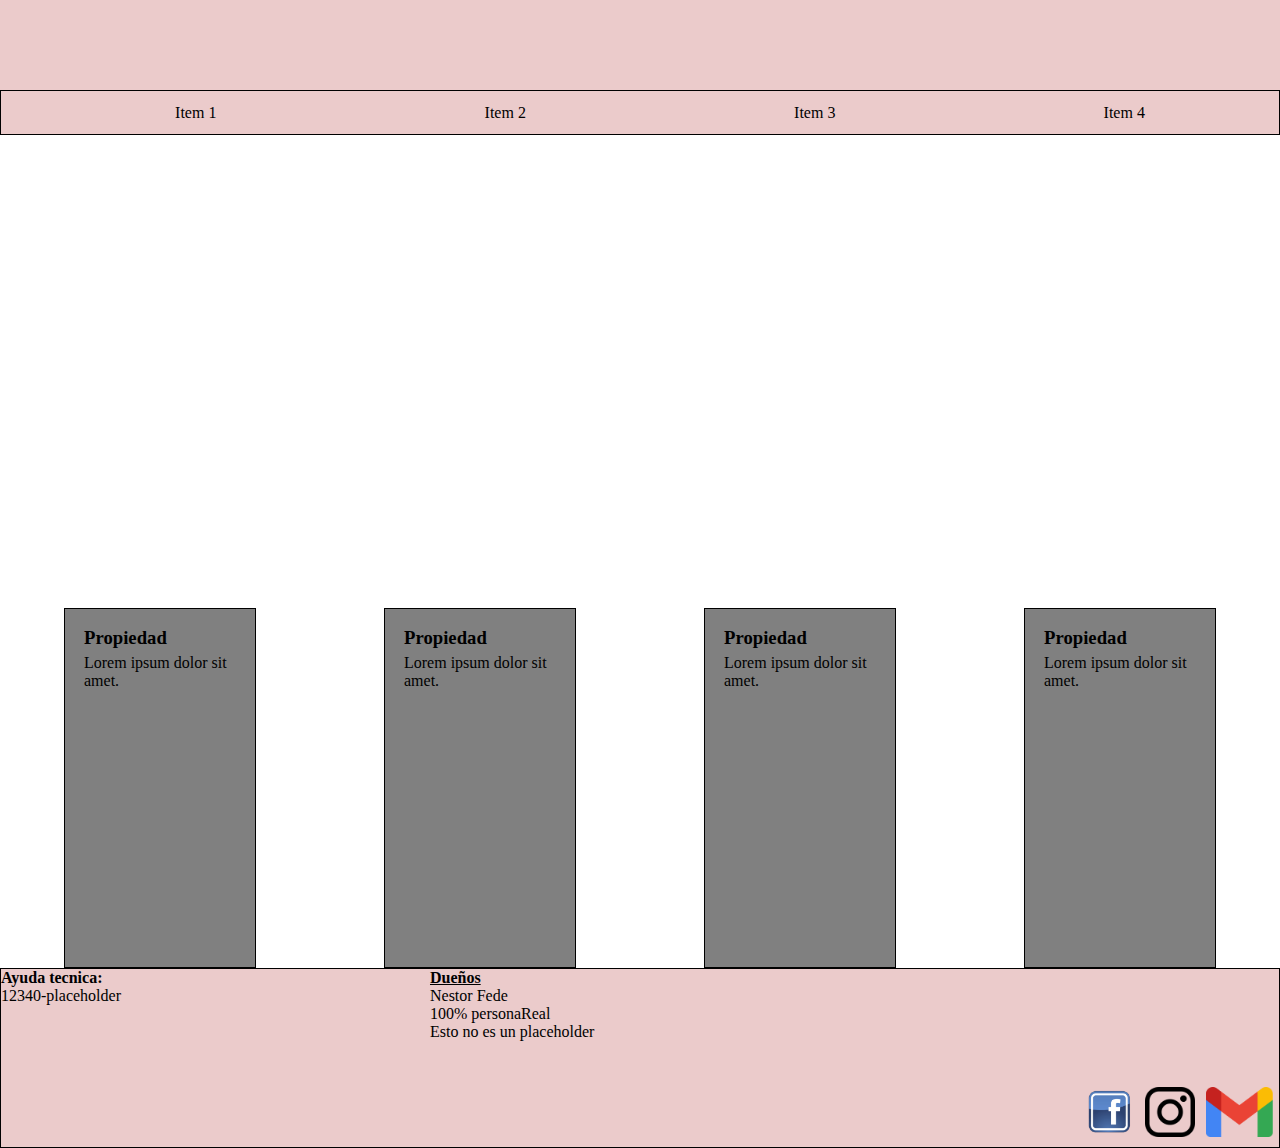
==== index.html @ a10635d9 "Add files via upload" ====
<!DOCTYPE html>
<html lang="en">
<head>
    <meta charset="UTF-8">
    <meta http-equiv="X-UA-Compatible" content="IE=edge">
    <meta name="viewport" content="width=device-width, initial-scale=1.0">
    <link rel="stylesheet" href="main.css">
    <title>Index</title>
</head>
<body>
    <header>

        <nav class="navbar">
            <div class="barra_logo"></div>
            <ul class="items">
                <li class="item">Item 1</li>
                <li class="item">Item 2</li>
                <li class="item">Item 3</li>
                <li class="item">Item 4</li>
            </ul>
        </nav>
    </header>
    <main>
        <div class="container_carousel">
            <img src="https://via.placeholder.com/1200x400" alt="">
        </div>
        <div class="container_destacados">
            <div class="propiedad_destacada">
                <img src="https://via.placeholder.com/300" alt="">
                <h3>Propiedad</h3>
                <p>Lorem ipsum dolor sit amet.</p>
            </div>
            <div class="propiedad_destacada">
                <img src="https://via.placeholder.com/300" alt="">
                <h3>Propiedad</h3>
                <p>Lorem ipsum dolor sit amet.</p>
            </div>
            <div class="propiedad_destacada">
                <img src="https://via.placeholder.com/300" alt="">
                <h3>Propiedad</h3>
                <p>Lorem ipsum dolor sit amet.</p>
            </div>
            <div class="propiedad_destacada">
                <img src="https://via.placeholder.com/300" alt="">
                <h3>Propiedad</h3>
                <p>Lorem ipsum dolor sit amet.</p>
            </div>
        </div>
    </main>
    
    <footer class="footer">
        <h><b>Ayuda tecnica:</b></h>
        <p>12340-placeholder</p>

        <div class="center">
            <h><b><u>Dueños</u></b></h>
            <p>Nestor Fede</p>
            <p>100% personaReal</p>
            <p>Esto no es un placeholder</p>
        </div>

        <div class="container_redes">
            <img src="images/facebook_logo.png" alt="logo insta">
            <img src="images/instagram_logo.png" alt="logo insta">
            <img src="images/gmail_logo.png" alt="logo insta">
        </div>
    </footer>
</body>
</html>
---- main.css ----
*{
    margin: 0;
    box-sizing: border-box;
}

.navbar{
    background:rgb(235, 203, 203);
    width: 100vw;
    height: 15vh;
}

.barra_logo{
    width: 100%;
    height: 10vh;
}

.items{
    border: 1px solid black;
    width: 100%;
    height: 5vh;
    /* El CSS por default establece display:block que hace que cada item ocupe todo el largo de su contenedor padre 
       Usando display flex, estamos cambiando esto para que vayan uno al lado del otro mientras tengan espacio. Existen subpropiedades para que 
       podamos manipular los elementos como queremos
    */
    /* align-items : se utiliza para alinear verticalmente
        justify-content : se utiliza para alinear horizontalmente
        flex-direction : te permite invertir los elementos de estado fila a columna y permite poner los elementos en orden normal o al reves
    */
    /* Pagina para practicarlo: flex-frog */
    display: flex;
    align-items: center; 
    justify-content: space-around; 
}

.item{
    list-style:none;
}

.container_carousel{
    width: 100vw;
    height: 50vh;
    display: flex;
    align-items: center;
    justify-content: center;
}

.container_destacados{
    margin-top: 2.5vh;
    display: flex;
    align-items: center;
    justify-content: space-around;
    width: 100vw;
    height: 40vh;
}

.propiedad_destacada{
    width: 15vw;
    height: 40vh;
    background: gray;
    border: 1px solid black;
}

.propiedad_destacada img{
    width: 100%;
}

.propiedad_destacada p,h3{
    margin:0 10%;
}

.propiedad_destacada h3{
    margin-bottom: 5px;
}

.footer{
    background:rgb(235, 203, 203);
    width: 100vw;
    height: 20vh;
    border: 1px solid black;
    position: relative; 
}

.container_redes{
    display: flex;
    justify-content: space-around;
    position: absolute; /*normalmente esto toma en cuenta toda la pagina pero gracias a relative no es el caso*/
    right: 0px;
    bottom: 10px;
    height: 50px;
    width: 200px;

}

.center{
    justify-content: space-around;
    position: absolute;
    top: 0px;
    left: 40%;
    transform: translateX(-50%);
    align-items: center;
}
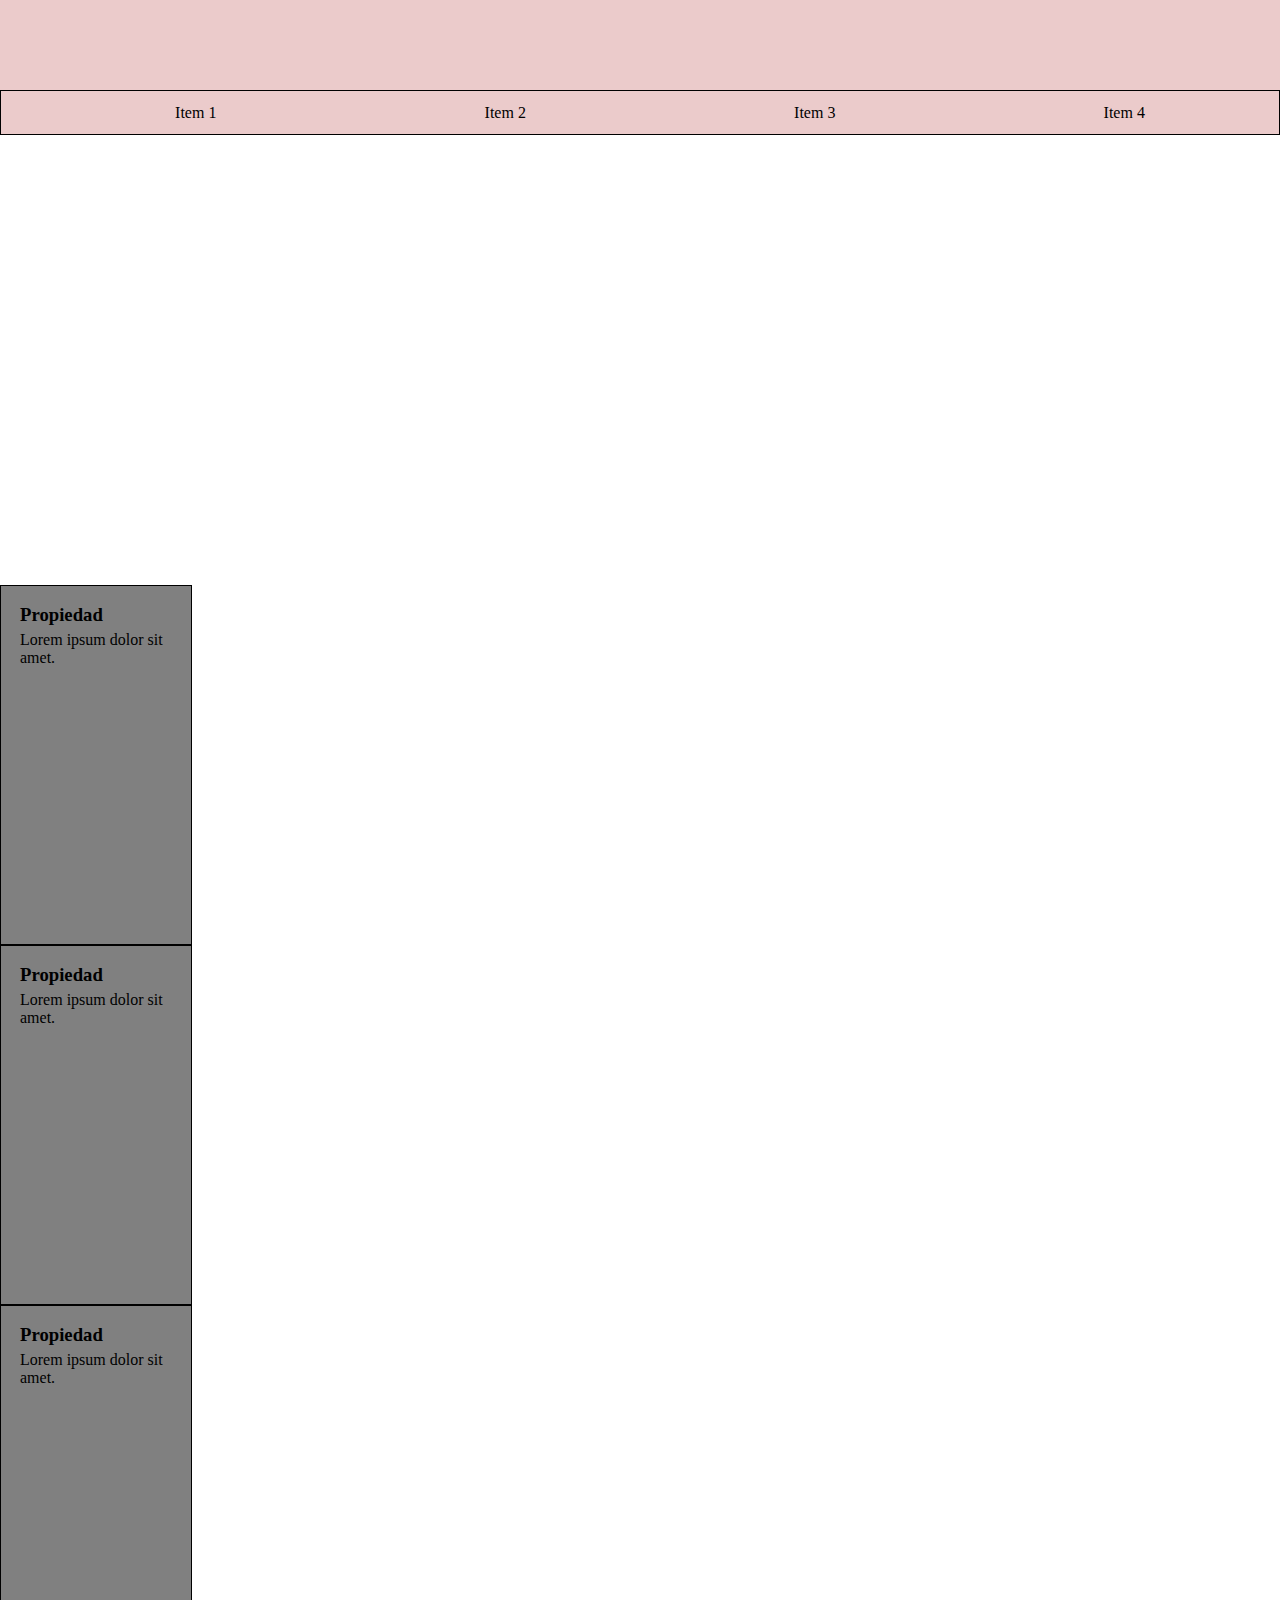
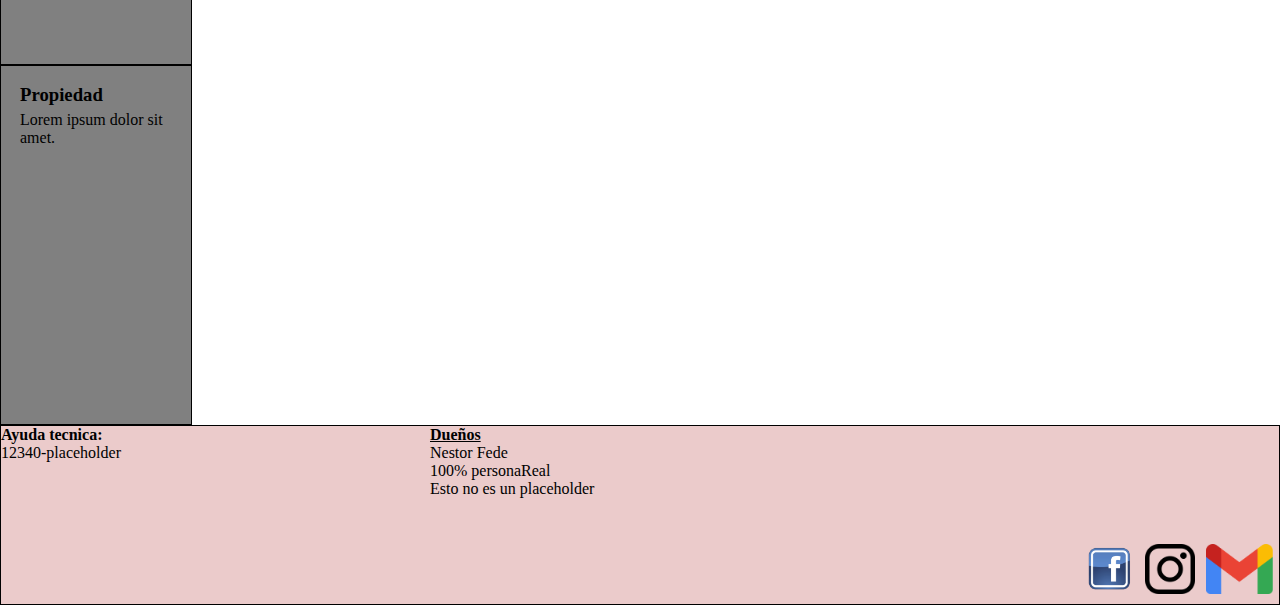
==== commit c3134862: "primer commit santino" ====
--- a/index.html
+++ b/index.html
@@ -1,69 +1,69 @@
-<!DOCTYPE html>
-<html lang="en">
-<head>
-    <meta charset="UTF-8">
-    <meta http-equiv="X-UA-Compatible" content="IE=edge">
-    <meta name="viewport" content="width=device-width, initial-scale=1.0">
-    <link rel="stylesheet" href="main.css">
-    <title>Index</title>
-</head>
-<body>
-    <header>
-
-        <nav class="navbar">
-            <div class="barra_logo"></div>
-            <ul class="items">
-                <li class="item">Item 1</li>
-                <li class="item">Item 2</li>
-                <li class="item">Item 3</li>
-                <li class="item">Item 4</li>
-            </ul>
-        </nav>
-    </header>
-    <main>
-        <div class="container_carousel">
-            <img src="https://via.placeholder.com/1200x400" alt="">
-        </div>
-        <div class="container_destacados">
-            <div class="propiedad_destacada">
-                <img src="https://via.placeholder.com/300" alt="">
-                <h3>Propiedad</h3>
-                <p>Lorem ipsum dolor sit amet.</p>
-            </div>
-            <div class="propiedad_destacada">
-                <img src="https://via.placeholder.com/300" alt="">
-                <h3>Propiedad</h3>
-                <p>Lorem ipsum dolor sit amet.</p>
-            </div>
-            <div class="propiedad_destacada">
-                <img src="https://via.placeholder.com/300" alt="">
-                <h3>Propiedad</h3>
-                <p>Lorem ipsum dolor sit amet.</p>
-            </div>
-            <div class="propiedad_destacada">
-                <img src="https://via.placeholder.com/300" alt="">
-                <h3>Propiedad</h3>
-                <p>Lorem ipsum dolor sit amet.</p>
-            </div>
-        </div>
-    </main>
-    
-    <footer class="footer">
-        <h><b>Ayuda tecnica:</b></h>
-        <p>12340-placeholder</p>
-
-        <div class="center">
-            <h><b><u>Dueños</u></b></h>
-            <p>Nestor Fede</p>
-            <p>100% personaReal</p>
-            <p>Esto no es un placeholder</p>
-        </div>
-
-        <div class="container_redes">
-            <img src="images/facebook_logo.png" alt="logo insta">
-            <img src="images/instagram_logo.png" alt="logo insta">
-            <img src="images/gmail_logo.png" alt="logo insta">
-        </div>
-    </footer>
-</body>
+<!DOCTYPE html>
+<html lang="es">
+<head>
+    <meta charset="UTF-8">
+    <meta http-equiv="X-UA-Compatible" content="IE=edge">
+    <meta name="viewport" content="width=device-width, initial-scale=1.0">
+    <link rel="stylesheet" href="main.css">
+    <title>Index</title>
+</head>
+<body>
+    <header>
+
+        <nav class="navbar">
+            <div class="barra_logo"></div>
+            <ul class="items">
+                <li class="item">Item 1</li>
+                <li class="item">Item 2</li>
+                <li class="item">Item 3</li>
+                <li class="item">Item 4</li>
+            </ul>
+        </nav>
+    </header>
+    <main>
+        <div class="container_carousel">
+            <img src="https://via.placeholder.com/1200x400" alt="">
+        </div>
+        <div class="container_destacado">
+            <div class="propiedad_destacada">
+                <img src="https://via.placeholder.com/300" alt="">
+                <h3>Propiedad</h3>
+                <p>Lorem ipsum dolor sit amet.</p>
+            </div>
+            <div class="propiedad_destacada">
+                <img src="https://via.placeholder.com/300" alt="">
+                <h3>Propiedad</h3>
+                <p>Lorem ipsum dolor sit amet.</p>
+            </div>
+            <div class="propiedad_destacada">
+                <img src="https://via.placeholder.com/300" alt="">
+                <h3>Propiedad</h3>
+                <p>Lorem ipsum dolor sit amet.</p>
+            </div>
+            <div class="propiedad_destacada">
+                <img src="https://via.placeholder.com/300" alt="">
+                <h3>Propiedad</h3>
+                <p>Lorem ipsum dolor sit amet.</p>
+            </div>
+        </div>
+    </main>
+    
+    <footer class="footer">
+        <h><b>Ayuda tecnica:</b></h>
+        <p>12340-placeholder</p>
+
+        <div class="center">
+            <h><b><u>Dueños</u></b></h>
+            <p>Nestor Fede</p>
+            <p>100% personaReal</p>
+            <p>Esto no es un placeholder</p>
+        </div>
+
+        <div class="container_redes">
+            <img src="images/facebook_logo.png" alt="logo insta">
+            <img src="images/instagram_logo.png" alt="logo insta">
+            <img src="images/gmail_logo.png" alt="logo insta">
+        </div>
+    </footer>
+</body>
 </html>--- a/main.css
+++ b/main.css
@@ -1,101 +1,113 @@
-*{
-    margin: 0;
-    box-sizing: border-box;
-}
-
-.navbar{
-    background:rgb(235, 203, 203);
-    width: 100vw;
-    height: 15vh;
-}
-
-.barra_logo{
-    width: 100%;
-    height: 10vh;
-}
-
-.items{
-    border: 1px solid black;
-    width: 100%;
-    height: 5vh;
-    /* El CSS por default establece display:block que hace que cada item ocupe todo el largo de su contenedor padre 
-       Usando display flex, estamos cambiando esto para que vayan uno al lado del otro mientras tengan espacio. Existen subpropiedades para que 
-       podamos manipular los elementos como queremos
-    */
-    /* align-items : se utiliza para alinear verticalmente
-        justify-content : se utiliza para alinear horizontalmente
-        flex-direction : te permite invertir los elementos de estado fila a columna y permite poner los elementos en orden normal o al reves
-    */
-    /* Pagina para practicarlo: flex-frog */
-    display: flex;
-    align-items: center; 
-    justify-content: space-around; 
-}
-
-.item{
-    list-style:none;
-}
-
-.container_carousel{
-    width: 100vw;
-    height: 50vh;
-    display: flex;
-    align-items: center;
-    justify-content: center;
-}
-
-.container_destacados{
-    margin-top: 2.5vh;
-    display: flex;
-    align-items: center;
-    justify-content: space-around;
-    width: 100vw;
-    height: 40vh;
-}
-
-.propiedad_destacada{
-    width: 15vw;
-    height: 40vh;
-    background: gray;
-    border: 1px solid black;
-}
-
-.propiedad_destacada img{
-    width: 100%;
-}
-
-.propiedad_destacada p,h3{
-    margin:0 10%;
-}
-
-.propiedad_destacada h3{
-    margin-bottom: 5px;
-}
-
-.footer{
-    background:rgb(235, 203, 203);
-    width: 100vw;
-    height: 20vh;
-    border: 1px solid black;
-    position: relative; 
-}
-
-.container_redes{
-    display: flex;
-    justify-content: space-around;
-    position: absolute; /*normalmente esto toma en cuenta toda la pagina pero gracias a relative no es el caso*/
-    right: 0px;
-    bottom: 10px;
-    height: 50px;
-    width: 200px;
-
-}
-
-.center{
-    justify-content: space-around;
-    position: absolute;
-    top: 0px;
-    left: 40%;
-    transform: translateX(-50%);
-    align-items: center;
+*{
+    margin: 0;
+    box-sizing: border-box;
+}
+
+.navbar{
+    background:rgb(235, 203, 203);
+    width: 100vw;
+    height: 15vh;
+}
+
+.barra_logo{
+    width: 100%;
+    height: 10vh;
+}
+
+.items{
+    border: 1px solid black;
+    width: 100%;
+    height: 5vh;
+    /* El CSS por default establece display:block que hace que cada item ocupe todo el largo de su contenedor padre 
+       Usando display flex, estamos cambiando esto para que vayan uno al lado del otro mientras tengan espacio. Existen subpropiedades para que 
+       podamos manipular los elementos como queremos
+    */
+    /* align-items : se utiliza para alinear verticalmente
+        justify-content : se utiliza para alinear horizontalmente
+        flex-direction : te permite invertir los elementos de estado fila a columna y permite poner los elementos en orden normal o al reves
+    */
+    /* Pagina para practicarlo: flex-frog */
+    display: flex;
+    align-items: center; 
+    justify-content: space-around; 
+}
+
+.item{
+    list-style:none;
+}
+
+.container_carousel{
+    width: 100vw;
+    height: 50vh;
+    display: flex;
+    align-items: center;
+    justify-content: center;
+}
+
+.container_destacados{
+    margin-top: 2.5vh;
+    display: flex;
+    align-items: center;
+    justify-content: space-around;
+    width: 100vw;
+    height: 40vh;
+}
+
+.container_sedes{
+    margin-top: 2.7vh;
+    margin-bottom: 1.5vh;
+    display: flex;
+    align-items: center;
+    justify-content: space-around;
+    width: 80vw;
+    height: 75vh;
+}
+
+
+
+.propiedad_destacada{
+    width: 15vw;
+    height: 40vh;
+    background: gray;
+    border: 1px solid black;
+}
+
+.propiedad_destacada img{
+    width: 100%;
+}
+
+.propiedad_destacada p,h3{
+    margin:0 10%;
+}
+
+.propiedad_destacada h3{
+    margin-bottom: 5px;
+}
+
+.footer{
+    background:rgb(235, 203, 203);
+    width: 100vw;
+    height: 20vh;
+    border: 1px solid black;
+    position: relative; 
+}
+
+.container_redes{
+    display: flex;
+    justify-content: space-around;
+    position: absolute; /*normalmente esto toma en cuenta toda la pagina pero gracias a relative no es el caso*/
+    right: 0px;
+    bottom: 10px;
+    height: 50px;
+    width: 200px;
+
+}
+
+.center{
+    justify-content: space-around;
+    position: absolute;
+    top: 0px;
+    left: 40%;
+    transform: translateX(-50%);
+    align-items: center;
 }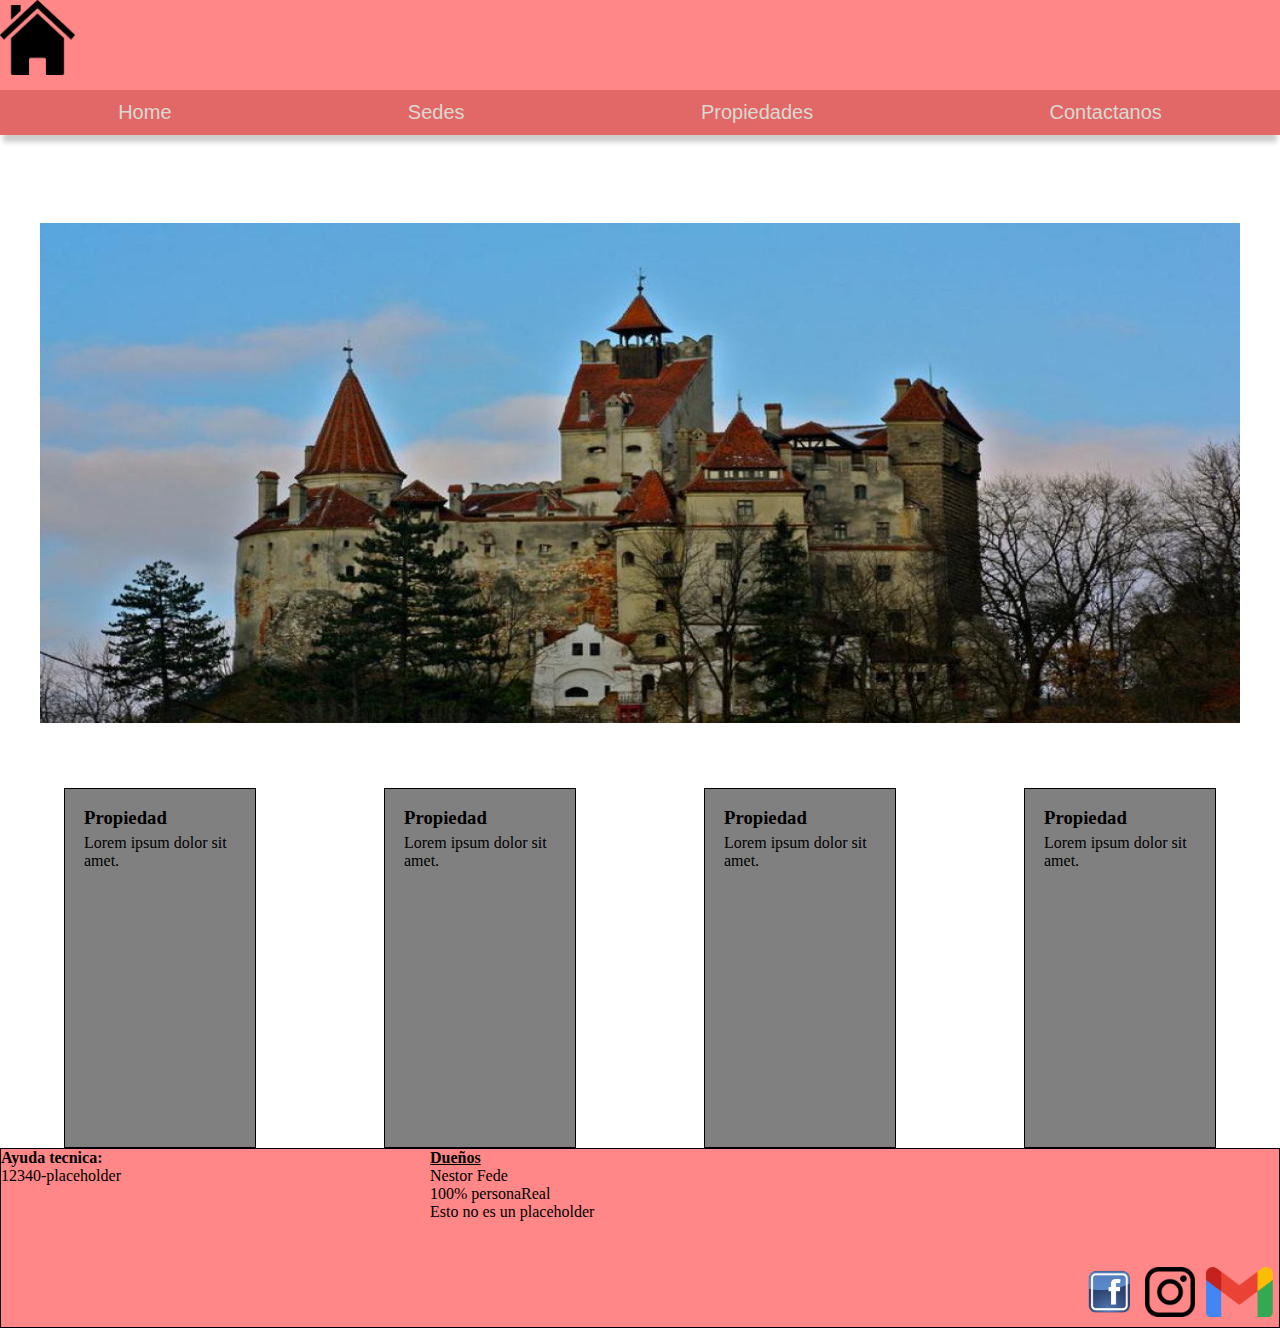
==== commit d4c82c01: "Cambios de php e imagenes nuevas" ====
--- a/index.html
+++ b/index.html
@@ -1,5 +1,5 @@
 <!DOCTYPE html>
-<html lang="es">
+<html lang="en">
 <head>
     <meta charset="UTF-8">
     <meta http-equiv="X-UA-Compatible" content="IE=edge">
@@ -9,22 +9,29 @@
 </head>
 <body>
     <header>
+        <nav class="navbar">
 
-        <nav class="navbar">
-            <div class="barra_logo"></div>
+            <div class="barra_logo">
+                <a href="index.html"><img src="images/casa_logo.png" alt="logo de pagina"
+                width="75"
+                height="75"></a>
+            </div>
+
             <ul class="items">
-                <li class="item">Item 1</li>
-                <li class="item">Item 2</li>
-                <li class="item">Item 3</li>
-                <li class="item">Item 4</li>
+                <li class="item"> <a href="index.html">Home</a> </li>
+                <li class="item"> <a href="sedes.html">Sedes </a></li>
+                <li class="item"> <a href="propiedades.html">Propiedades</a></li>
+                <li class="item"> <a href="contacto.php">Contactanos </a></li>
             </ul>
         </nav>
     </header>
     <main>
         <div class="container_carousel">
-            <img src="https://via.placeholder.com/1200x400" alt="">
+            <img src="images/index_img1.jpeg" alt=""
+            width="1200"
+            height="500">
         </div>
-        <div class="container_destacado">
+        <div class="container_destacados">
             <div class="propiedad_destacada">
                 <img src="https://via.placeholder.com/300" alt="">
                 <h3>Propiedad</h3>
@@ -47,7 +54,6 @@
             </div>
         </div>
     </main>
-    
     <footer class="footer">
         <h><b>Ayuda tecnica:</b></h>
         <p>12340-placeholder</p>
@@ -60,9 +66,9 @@
         </div>
 
         <div class="container_redes">
-            <img src="images/facebook_logo.png" alt="logo insta">
+            <img src="images/facebook_logo.png" alt="logo facebook">
             <img src="images/instagram_logo.png" alt="logo insta">
-            <img src="images/gmail_logo.png" alt="logo insta">
+            <img src="images/gmail_logo.png" alt="logo gmail">
         </div>
     </footer>
 </body>
--- a/main.css
+++ b/main.css
@@ -1,26 +1,36 @@
+@import url('https://fonts.googleapis.com/css2?family=Nunito:ital,wght@0,200;0,300;0,400;0,500;0,600;0,700;0,800;0,900;0,1000;1,200;1,300;1,400;1,500;1,600;1,700;1,800;1,900;1,1000&display=swap%27');
+
 *{
     margin: 0;
     box-sizing: border-box;
 }
 
 .navbar{
+    position: fixed;
     background:rgb(235, 203, 203);
-    width: 100vw;
+    width: 100%;
     height: 15vh;
+    box-shadow: 0px 10px 5px -3px rgba(0, 0, 0, 0.2);
+    z-index: 5;
+    top: 0;
 }
 
 .barra_logo{
     width: 100%;
     height: 10vh;
+    background:#FF8787;
 }
 
 .items{
-    border: 1px solid black;
+    background:#E26868;
+    margin: 0;
+    padding: 0;
+    /* border: 1px solid black; */
     width: 100%;
     height: 5vh;
     /* El CSS por default establece display:block que hace que cada item ocupe todo el largo de su contenedor padre 
-       Usando display flex, estamos cambiando esto para que vayan uno al lado del otro mientras tengan espacio. Existen subpropiedades para que 
-       podamos manipular los elementos como queremos
+    Usando display flex, estamos cambiando esto para que vayan uno al lado del otro mientras tengan espacio. Existen subpropiedades para que 
+    podamos manipular los elementos como queremos
     */
     /* align-items : se utiliza para alinear verticalmente
         justify-content : se utiliza para alinear horizontalmente
@@ -36,9 +46,21 @@
     list-style:none;
 }
 
+.item a{
+    text-decoration:none;
+    color: #D8D9CF;
+    font-size: 1.25rem;
+    font-family: 'Roboto', sans-serif;
+}
+
+.item a:hover{
+    color: black;
+}
+
 .container_carousel{
-    width: 100vw;
-    height: 50vh;
+    margin-top: 20vh;
+    width: 100%;
+    height: 65vh;
     display: flex;
     align-items: center;
     justify-content: center;
@@ -49,21 +71,9 @@
     display: flex;
     align-items: center;
     justify-content: space-around;
-    width: 100vw;
+    width: 100%;
     height: 40vh;
 }
-
-.container_sedes{
-    margin-top: 2.7vh;
-    margin-bottom: 1.5vh;
-    display: flex;
-    align-items: center;
-    justify-content: space-around;
-    width: 80vw;
-    height: 75vh;
-}
-
-
 
 .propiedad_destacada{
     width: 15vw;
@@ -83,26 +93,41 @@
 .propiedad_destacada h3{
     margin-bottom: 5px;
 }
+/* Santino */
+.container_sedes{
+    margin-top: 20vh;
+    margin-bottom: 1.5vh;
+    display: flex;
+    align-items: center;
+    justify-content: space-around;
+    width: 100vw;
+    height: 60vh;
+}
+
+.sedes{
+    list-style: none;
+    height: 400px;
+    width: 270px;
+}
+
 
 .footer{
-    background:rgb(235, 203, 203);
-    width: 100vw;
+    background:#FF8787;
+    width: 100%;
     height: 20vh;
     border: 1px solid black;
-    position: relative; 
+    position: relative;
 }
 
 .container_redes{
     display: flex;
     justify-content: space-around;
-    position: absolute; /*normalmente esto toma en cuenta toda la pagina pero gracias a relative no es el caso*/
-    right: 0px;
+    position: absolute;
+    right: 0;
     bottom: 10px;
     height: 50px;
     width: 200px;
-
-}
-
+}
 .center{
     justify-content: space-around;
     position: absolute;
@@ -110,4 +135,199 @@
     left: 40%;
     transform: translateX(-50%);
     align-items: center;
-}+}
+/*----------------------------------------- CONTACTO -------------------------------------------*/
+
+.FAQ{
+    margin-top: 20vh;
+    width: 100%;
+    background:#EDEDED;
+    display: flex;
+    flex-direction: column;
+    align-items: center;
+    padding:5vh 0;
+}
+
+.container_dropdown{
+    width: 70%;
+    display: flex;
+    align-items: center;
+    flex-direction: column;
+}
+
+.dropdown_text{
+    display: none;
+    text-align: center;
+    font-size: 1.5rem;
+    margin:10px 0;
+}
+
+.checkbox_button{
+    width:auto;
+    height: 7.5vh;
+    font-size: 2rem;
+    font-weight: 600;
+    padding: 5px;
+    text-align: center;
+    display: flex;
+    align-items: center;
+    position: relative;
+    transform: translateX(-5%);
+}
+
+.checkbox_button:hover{
+    cursor: pointer;
+}
+
+.checkbox_button img{
+    position: absolute;
+    right: -50px;
+    height: 30px;
+    width: 30px;
+    transition: 0.5s;
+    transform: rotate(-180deg);
+}
+
+#pregunta1,#pregunta2,#pregunta3{
+    display: none;
+}
+
+#pregunta1:checked ~ .dropdown_text, #pregunta2:checked ~ .dropdown_text, #pregunta3:checked ~ .dropdown_text{
+    display: block;
+}
+
+#pregunta1:checked ~ .checkbox_button img,#pregunta2:checked ~ .checkbox_button img,#pregunta3:checked ~ .checkbox_button img{
+    transition: 0.5s;
+    transform: rotate(-0deg);
+}
+
+/*------- Parte Dueños ----------*/
+
+.owners_container{
+    width: 100%;
+    padding:5vh 0;
+    display: flex;
+    justify-content: space-around;
+}
+
+.owner_section{
+    padding: 25px 0;
+    width: 25vw;
+    border: 1px solid black;
+    display: flex;
+    flex-direction: column;
+    align-items: center;
+}
+
+.owner_section img{
+    width: 90%;
+}
+
+.owner_section h2{
+    text-align: center;
+    margin: 10px 0;
+    width: 90%;
+}
+
+.owner_section p{
+    text-align: center;
+    margin: 10px 0;
+    width: 90%;
+}
+
+/*------------ FORM ---------------*/
+
+.form_container{
+    background: beige;
+    width: 100%;
+    height: 80vh;
+    padding:5vh 0;
+    display: flex;
+    flex-direction: column;
+    align-items: center;
+}
+
+.form_container h2{
+    padding-bottom: 25px;
+}
+
+.form{
+    font-size: 1.25rem;
+    width: 60%;
+    height: 50vh;
+    border-radius: 15px;
+    box-shadow: 1px 3px 55px 5px rgba(0,0,0,0.12);
+    display: flex;
+    flex-direction: column;
+    align-items: center;
+}
+
+.form_columns-container{
+    display: flex;
+    width: 100%;
+}
+
+.form_column{
+    padding: 15px;
+    display: flex;
+    flex-direction: column;
+    margin-left: 10%; /* SOLO PARA CENTRAR TEMPORANEAMENTE */
+    width: 50%;
+}
+
+.form_column label{
+    margin-bottom:2px;
+}
+
+.form_column input,.form_column select{
+    width: 250px;
+    margin-bottom: 15px;
+}
+
+.form_message{
+    display: flex;
+    flex-direction: column;
+    width: 77.5%;
+}
+
+.form_message textarea{
+    resize: none;
+}
+
+.form_button{
+    width: 100px;
+}
+
+/* ------------------------------- FIN CONTACTO ------------------------------------*/
+
+/* --------------------------- INICIO PROPIEDADES ----------------------------------*/
+
+.container_propiedades{
+    margin-top: 20vh;
+    width: 100%;
+    display: flex;
+    background:#EDEDED;
+}
+
+.container_categorias{
+    width: 15%;
+    background:#dfdfdb;
+}
+
+.propiedades{
+    margin:5vh 2.5%;
+    width: 80vw;
+    display: flex;
+    justify-content: center;
+    flex-wrap: wrap;
+}
+
+.propiedad{
+    margin: 25px 1.5vw;
+    width: 250px;
+    height: 250px;
+    border: 1px solid black;
+    border-radius: 5px;
+}
+
+/* ----------------------------- FIN PROPIEDADES -----------------------------------*/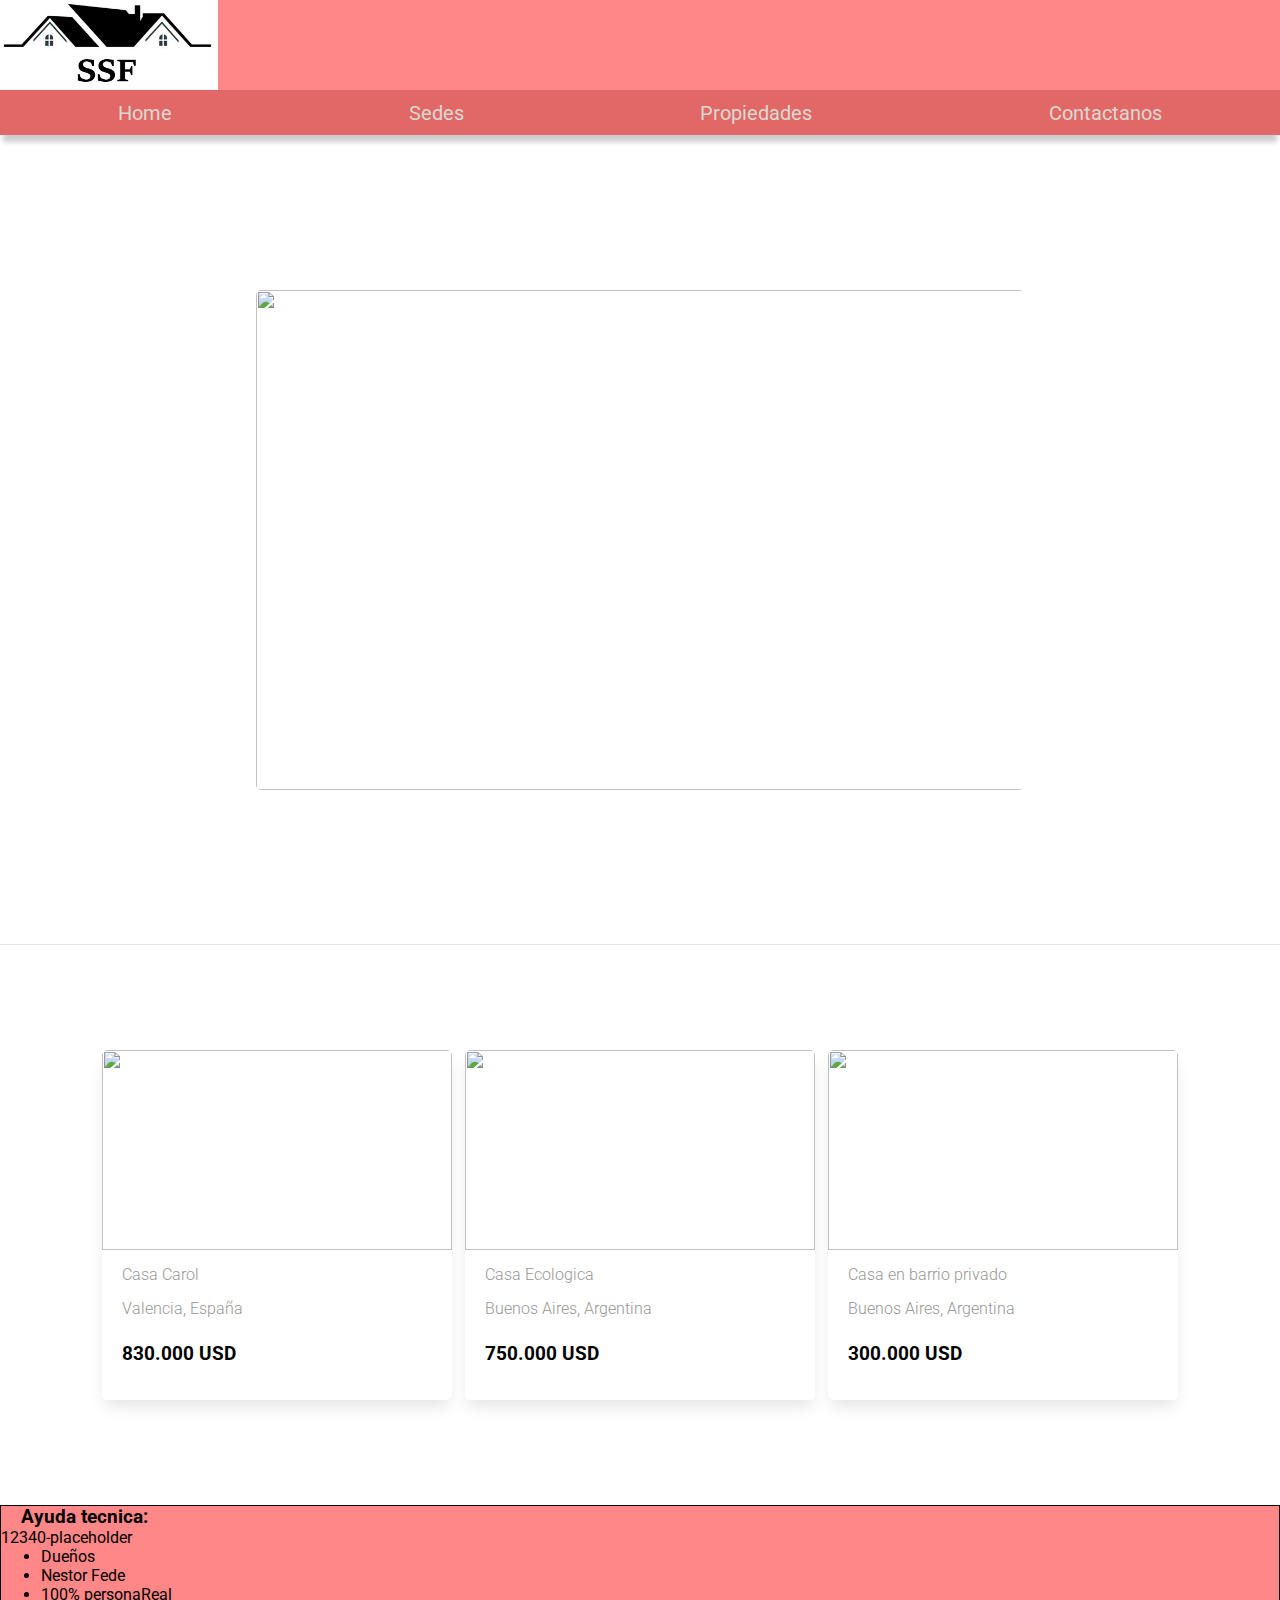
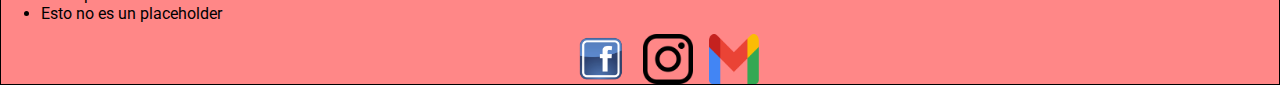
==== commit 3163bc2c: "Retoques CSS" ====
--- a/index.html
+++ b/index.html
@@ -12,58 +12,56 @@
         <nav class="navbar">
 
             <div class="barra_logo">
-                <a href="index.html"><img src="images/casa_logo.png" alt="logo de pagina"
-                width="75"
-                height="75"></a>
+                <a href="index.html"><img src="images/logo.png" alt="logo de pagina"></a>
             </div>
 
             <ul class="items">
-                <li class="item"> <a href="index.html">Home</a> </li>
-                <li class="item"> <a href="sedes.html">Sedes </a></li>
-                <li class="item"> <a href="propiedades.html">Propiedades</a></li>
-                <li class="item"> <a href="contacto.php">Contactanos </a></li>
+                <li class="item"><a href="index.html">Home</a> </li>
+                <li class="item"><a href="sedes.html">Sedes </a></li>
+                <li class="item"><a href="propiedades.php">Propiedades</a></li>
+                <li class="item"><a href="contacto.html">Contactanos </a></li>
             </ul>
         </nav>
     </header>
     <main>
         <div class="container_carousel">
-            <img src="images/index_img1.jpeg" alt=""
-            width="1200"
-            height="500">
+            <div class="espacio_imagenes_carousel">
+                <div id="imagen1"><a href="#imagen2"><img src="https://media.glamour.mx/photos/6190bef9a6e030d648105ee1/3:2/w_840,h_560,c_limit/159281.jpg" alt="" class="image_carousel"></a></div>
+                <div id="imagen2"><a href="#imagen1"><img src="https://www.civitatis.com/blog/wp-content/uploads/2020/12/castillo-chambord-loira.jpg" alt="" class="image_carousel"></a></div>
+            </div>
         </div>
+
         <div class="container_destacados">
             <div class="propiedad_destacada">
-                <img src="https://via.placeholder.com/300" alt="">
-                <h3>Propiedad</h3>
-                <p>Lorem ipsum dolor sit amet.</p>
+                <div><img src="https://resizer.glanacion.com/resizer/jgCk_yI8bGEJq91pUnhtz2_c0wM=/1920x0/filters:format(webp):quality(80)/cloudfront-us-east-1.images.arcpublishing.com/lanacionar/TIUQQVKWUNE2ZCHOHYE3P62ZKQ.jpg" alt=""></div>
+                <p>Casa Carol</p>
+                <p>Valencia, España</p>
+                <h3>830.000 USD</h3>
             </div>
             <div class="propiedad_destacada">
-                <img src="https://via.placeholder.com/300" alt="">
-                <h3>Propiedad</h3>
-                <p>Lorem ipsum dolor sit amet.</p>
+                <div><img src="https://www.bbva.com/wp-content/uploads/2021/04/casas-ecolo%CC%81gicas_apertura-hogar-sostenibilidad-certificado--1024x629.jpg" alt=""></div>
+                <p>Casa Ecologica</p>
+                <p>Buenos Aires, Argentina</p>
+                <h3>750.000 USD</h3>
             </div>
             <div class="propiedad_destacada">
-                <img src="https://via.placeholder.com/300" alt="">
-                <h3>Propiedad</h3>
-                <p>Lorem ipsum dolor sit amet.</p>
-            </div>
-            <div class="propiedad_destacada">
-                <img src="https://via.placeholder.com/300" alt="">
-                <h3>Propiedad</h3>
-                <p>Lorem ipsum dolor sit amet.</p>
-            </div>
+                <div><img src="https://d1994bulhovht.cloudfront.net/856x440/listings/2decfb70-62d2-471d-a23f-0439ee58ba1f/7510bddb-507a-4db2-bf5a-d7917a10e0d5.webp" alt=""></div>
+                <p>Casa en barrio privado</p>
+                <p>Buenos Aires, Argentina</p>
+                <h3>300.000 USD</h3>
+            </div>         
         </div>
     </main>
     <footer class="footer">
-        <h><b>Ayuda tecnica:</b></h>
+        <h3>Ayuda tecnica:</h3>
         <p>12340-placeholder</p>
 
-        <div class="center">
-            <h><b><u>Dueños</u></b></h>
-            <p>Nestor Fede</p>
-            <p>100% personaReal</p>
-            <p>Esto no es un placeholder</p>
-        </div>
+        <ul>
+            <li>Dueños</li>
+            <li>Nestor Fede</li>
+            <li>100% personaReal</li>
+            <li>Esto no es un placeholder</li>
+        </ul>
 
         <div class="container_redes">
             <img src="images/facebook_logo.png" alt="logo facebook">
--- a/main.css
+++ b/main.css
@@ -1,8 +1,10 @@
-@import url('https://fonts.googleapis.com/css2?family=Nunito:ital,wght@0,200;0,300;0,400;0,500;0,600;0,700;0,800;0,900;0,1000;1,200;1,300;1,400;1,500;1,600;1,700;1,800;1,900;1,1000&display=swap%27');
+@import url('https://fonts.googleapis.com/css2?family=Roboto:wght@100;300;400;500;700;900&display=swap');
 
 *{
     margin: 0;
     box-sizing: border-box;
+    font-family: 'Roboto', sans-serif;
+
 }
 
 .navbar{
@@ -19,24 +21,20 @@
     width: 100%;
     height: 10vh;
     background:#FF8787;
+    position: relative;
+}
+
+.barra_logo img{
+    position: absolute;
+    height: 100%;
 }
 
 .items{
     background:#E26868;
     margin: 0;
     padding: 0;
-    /* border: 1px solid black; */
     width: 100%;
     height: 5vh;
-    /* El CSS por default establece display:block que hace que cada item ocupe todo el largo de su contenedor padre 
-    Usando display flex, estamos cambiando esto para que vayan uno al lado del otro mientras tengan espacio. Existen subpropiedades para que 
-    podamos manipular los elementos como queremos
-    */
-    /* align-items : se utiliza para alinear verticalmente
-        justify-content : se utiliza para alinear horizontalmente
-        flex-direction : te permite invertir los elementos de estado fila a columna y permite poner los elementos en orden normal o al reves
-    */
-    /* Pagina para practicarlo: flex-frog */
     display: flex;
     align-items: center; 
     justify-content: space-around; 
@@ -57,41 +55,98 @@
     color: black;
 }
 
+/*-------- CAROUSEL ------------*/
+
 .container_carousel{
-    margin-top: 20vh;
-    width: 100%;
-    height: 65vh;
+    margin: 15vh 0 100px 0;
+    width: 100%;
+    height: 90vh;
     display: flex;
     align-items: center;
     justify-content: center;
-}
+    border-bottom: 1px solid rgba(0, 0, 0, 0.096);
+}
+
+.espacio_imagenes_carousel{
+    width: 60%;
+    height: 500px;
+    overflow: hidden;
+    display: flex;
+    object-fit: cover;
+    position: relative;
+    scroll-behavior: smooth;
+    scroll-snap-type: x mandatory;
+    border-radius: 5px;
+}
+
+.espacio_imagenes_carousel div{
+    scroll-snap-align: start;
+    height: 500px;
+    width: 1000px;
+}
+
+.espacio_imagenes_carousel div a img{
+    height: 500px;
+    width: 1000px;
+    object-fit:cover;
+}
+
+/*-------- CAROUSEL ------------*/
 
 .container_destacados{
-    margin-top: 2.5vh;
+    margin: 2.5vh 7.5% 100px 7.5%;
     display: flex;
     align-items: center;
     justify-content: space-around;
-    width: 100%;
+    width: 85%;
     height: 40vh;
 }
 
 .propiedad_destacada{
-    width: 15vw;
-    height: 40vh;
-    background: gray;
-    border: 1px solid black;
+    width: 350px;
+    height: 350px;
+    position: relative;
+    border-radius: 5px;
+    box-shadow: 0px 10px 15px -3px rgba(0,0,0,0.1);
+}
+
+.propiedad_destacada:hover{
+    cursor: pointer;
 }
 
 .propiedad_destacada img{
-    width: 100%;
+    border-radius: 5px 5px 0 0;
+    object-fit: cover;
+    width: 100%;
+    height: 200px;
+    transition: 0.5s ease;
+}
+
+.propiedad_destacada div{
+    width: 100%;
+    height: 200px;
+    border-radius: 5px 5px 0 0;
+    overflow: hidden;
+}
+
+.propiedad_destacada img:hover{
+    scale: 1.05;
 }
 
 .propiedad_destacada p,h3{
-    margin:0 10%;
+    margin:0 20px;
+}
+
+.propiedad_destacada p{
+    color: rgb(151, 150, 150);
+    font-weight: 300;
+    margin-top: 15px;
 }
 
 .propiedad_destacada h3{
+    margin-top: 25px;
     margin-bottom: 5px;
+    font-weight: 700;
 }
 /* Santino */
 .container_sedes{
@@ -124,18 +179,17 @@
     justify-content: space-around;
     position: absolute;
     right: 0;
-    bottom: 10px;
+    bottom: 0px;
     height: 50px;
     width: 200px;
-}
-.center{
-    justify-content: space-around;
-    position: absolute;
-    top: 0px;
-    left: 40%;
-    transform: translateX(-50%);
-    align-items: center;
-}
+    margin: 0 40%;
+}
+
+.container_redes img{
+    height: 50px;
+    aspect-ratio: 1;
+}
+
 /*----------------------------------------- CONTACTO -------------------------------------------*/
 
 .FAQ{
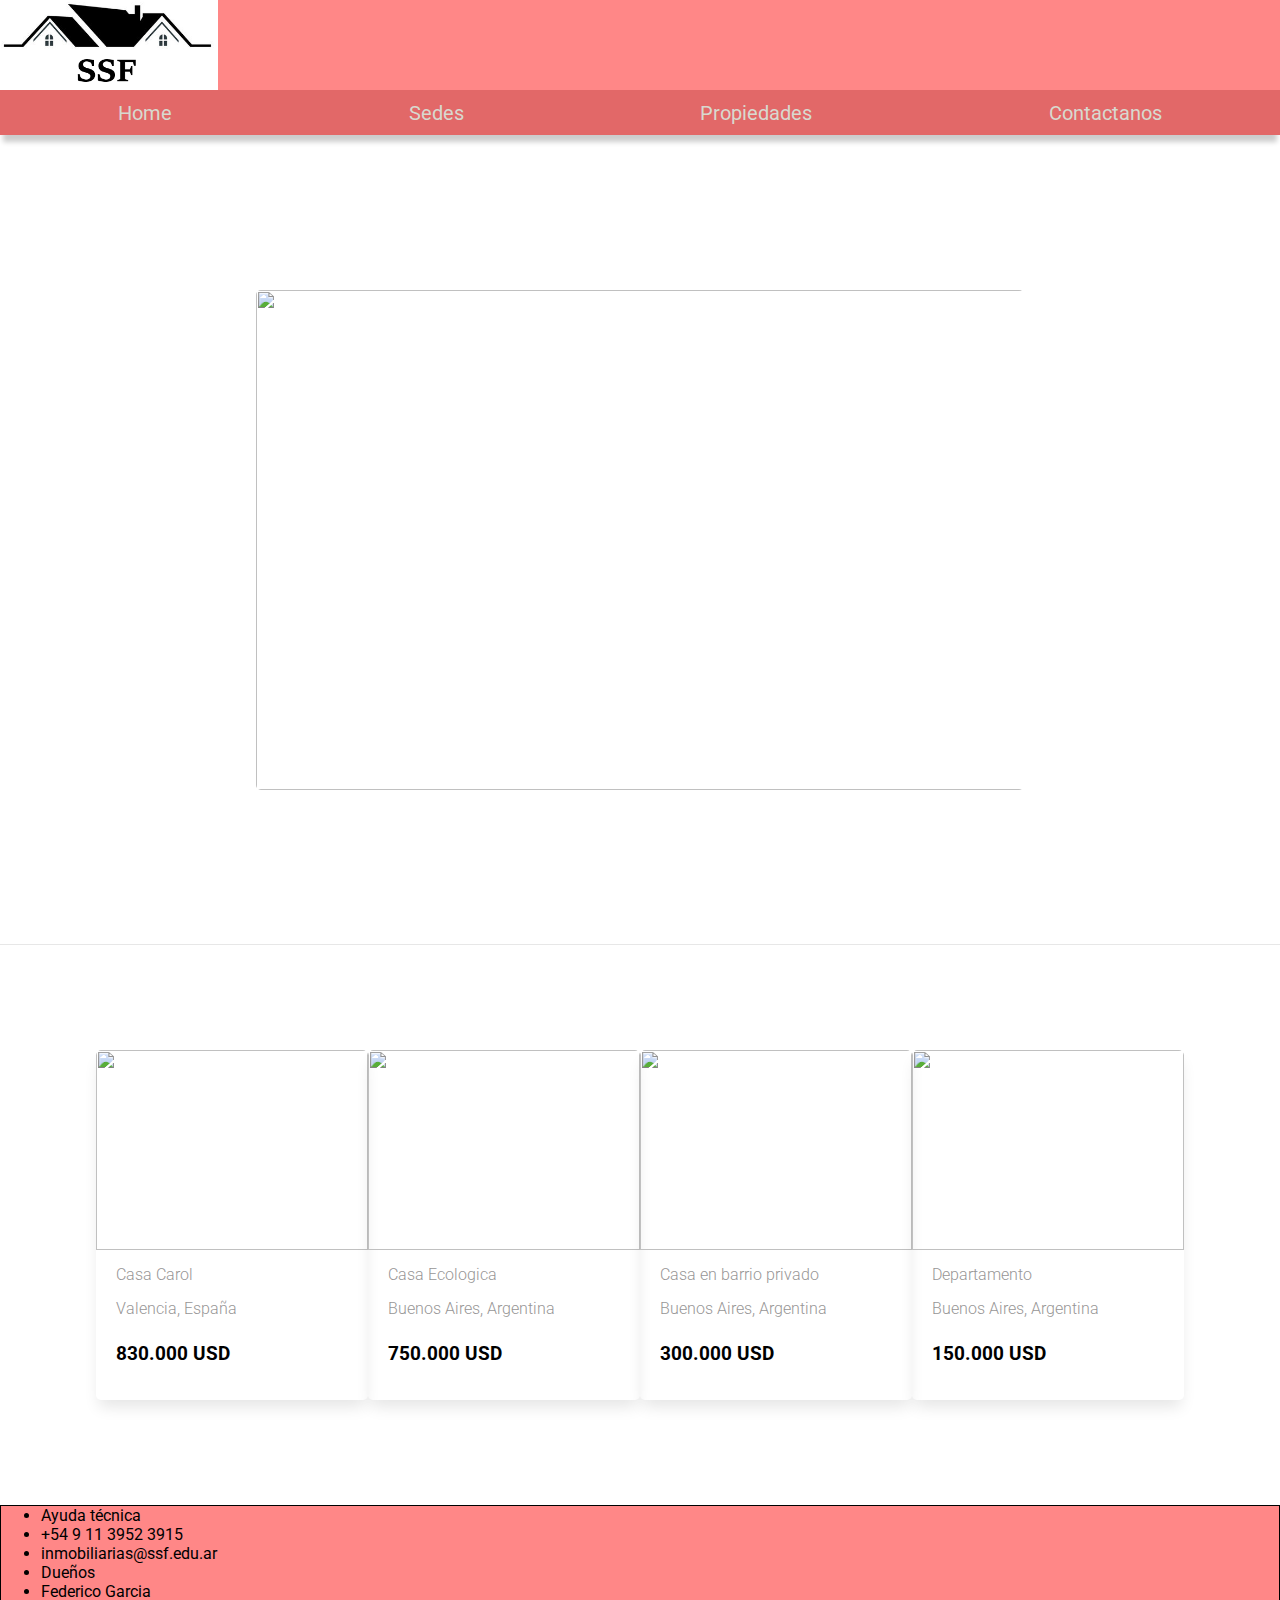
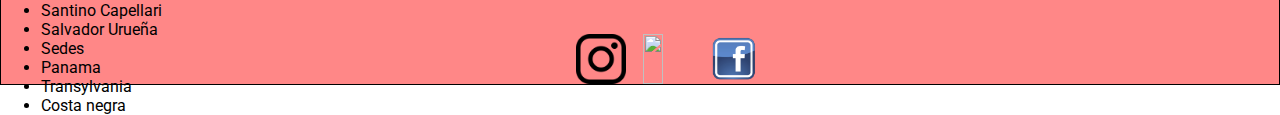
==== commit 745624b5: "Cambiado el envio a contacto" ====
--- a/index.html
+++ b/index.html
@@ -5,7 +5,7 @@
     <meta http-equiv="X-UA-Compatible" content="IE=edge">
     <meta name="viewport" content="width=device-width, initial-scale=1.0">
     <link rel="stylesheet" href="main.css">
-    <title>Index</title>
+    <title>Index - Grupo01</title>
 </head>
 <body>
     <header>
@@ -19,7 +19,7 @@
                 <li class="item"><a href="index.html">Home</a> </li>
                 <li class="item"><a href="sedes.html">Sedes </a></li>
                 <li class="item"><a href="propiedades.php">Propiedades</a></li>
-                <li class="item"><a href="contacto.html">Contactanos </a></li>
+                <li class="item"><a href="contacto.php">Contactanos </a></li>
             </ul>
         </nav>
     </header>
@@ -49,24 +49,45 @@
                 <p>Casa en barrio privado</p>
                 <p>Buenos Aires, Argentina</p>
                 <h3>300.000 USD</h3>
-            </div>         
+            </div>      
+            <div class="propiedad_destacada">
+                <div><img src="https://lavistadesaneduardo.com/wp-content/themes/san-eduardo/img/departamentos/departamentos-banner.jpg" alt=""></div>
+                <p>Departamento</p>
+                <p>Buenos Aires, Argentina</p>
+                <h3>150.000 USD</h3>
+            </div>     
         </div>
     </main>
     <footer class="footer">
-        <h3>Ayuda tecnica:</h3>
-        <p>12340-placeholder</p>
-
-        <ul>
-            <li>Dueños</li>
-            <li>Nestor Fede</li>
-            <li>100% personaReal</li>
-            <li>Esto no es un placeholder</li>
-        </ul>
-
+        <div class="footer_info">
+            <div>
+                <ul>
+                    <li>Ayuda técnica</li>
+                    <li>+54 9 11 3952 3915</li>
+                    <li>inmobiliarias@ssf.edu.ar</li>
+                </ul>
+            </div>
+            <div>
+                <ul>
+                    <li>Dueños</li>
+                    <li>Federico Garcia</li>
+                    <li>Santino Capellari</li>
+                    <li>Salvador Urueña</li>
+                </ul>
+            </div>
+            <div>
+                <ul>
+                    <li>Sedes</li>
+                    <li>Panama</li>
+                    <li>Transylvania</li>
+                    <li>Costa negra</li>
+                </ul>
+            </div>    
+        </div>
         <div class="container_redes">
-            <img src="images/facebook_logo.png" alt="logo facebook">
-            <img src="images/instagram_logo.png" alt="logo insta">
-            <img src="images/gmail_logo.png" alt="logo gmail">
+            <img src="images/instagram_logo.png" id="instagram_logo" alt="">
+            <img src="images/whatsapp-logo.png" id="whatsapp_logo" alt="">
+            <img src="images/facebook_logo.png" id="facebook_logo" alt="">
         </div>
     </footer>
 </body>
